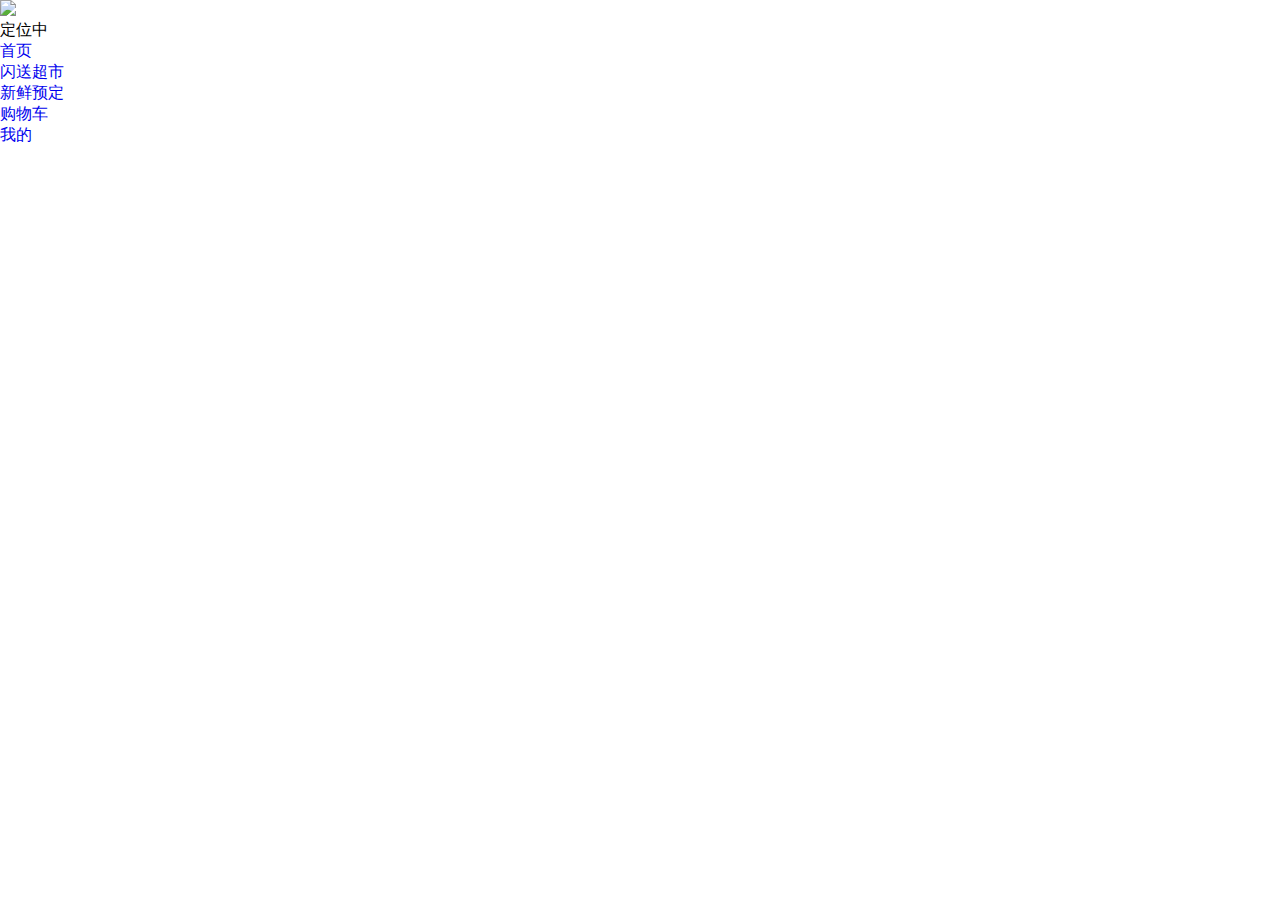
==== index.html @ 6d503137 "add" ====
<!DOCTYPE html>
<html lang="en">
<head>
    <meta charset="UTF-8">
    <meta name="keywords" content="爱鲜蜂,社区O2O,网上外卖,订外卖">
    <meta name="description" content="各种新鲜，闪电送！鲜蜂侠急送,1小时内送货上门,下单后鲜蜂侠火速送上冰饮零食、卤味夜宵~OTO领域的创新企业，专注于社区服务的最后1公里">
    <link rel="shortcut icon" href="./img/app_icon.png">
    <title>爱鲜蜂</title>
    <link rel="stylesheet" href="./lib/css/flexible.css">
    <link rel="stylesheet" href="./css/public.css">
    <!-- AMD 规范 -->
    <script src="./lib/js/require.js" data-main="./js/main"></script>
</head>
<body>
<div class="loading">
    <img src="./img/boot_logo.png">
    <p>定位中</p>
</div>
<div id="main"></div>
<footer class="public_footer">
    <div class="glass"></div>
    <ul>
        <li>
            <a href="#home">
                <span>首页</span>
            </a>
        </li>
        <li>
            <a href="#foudre">
                <span>闪送超市</span>
            </a>
        </li>
        <li>
            <a href="#order">
                <span>新鲜预定</span>
            </a>
        </li>
        <li>
            <a href="#shop">
                <span>购物车</span>
            </a>
        </li>
        <li>
            <a href="#my">
                <span>我的</span>
            </a>
        </li>
    </ul>
</footer>
</body>
</html>
---- lib/css/flexible.css ----
@charset "utf-8";
html {
  color: #000;
  background: #fff;
  overflow-y: scroll;
  -webkit-text-size-adjust: 100%;
  -ms-text-size-adjust: 100%;
}
html * {
  outline: none;
  -webkit-text-size-adjust: none;
  -webkit-tap-highlight-color: rgba(0, 0, 0, 0);
}
html,
body {
  font-family: sans-serif;
}
/* 内外边距通常让各个浏览器样式的表现位置不同 */
body,
div,
dl,
dt,
dd,
ul,
ol,
li,
h1,
h2,
h3,
h4,
h5,
h6,
pre,
code,
form,
fieldset,
legend,
input,
textarea,
p,
blockquote,
th,
td,
hr,
button,
article,
aside,
details,
figcaption,
figure,
footer,
header,
hgroup,
menu,
nav,
section {
  margin: 0;
  padding: 0;
}
input,
select,
textarea {
  font-size: 100%;
}
/* 去掉各 Table  cell 的边距并让其边重合 */
table {
  border-collapse: collapse;
  border-spacing: 0;
}
/* 去除默认边框 */
fieldset,
img {
  border: 0;
}
/* 去掉 firefox 下此元素的边框 */
abbr,
acronym {
  border: 0;
  font-variant: normal;
}
/* 一致的 del 样式 */
del {
  text-decoration: line-through;
}
address,
caption,
cite,
code,
dfn,
em,
th,
var {
  font-style: normal;
  font-weight: 500;
}
/* 去掉列表前的标识, li 会继承 */
ol,
ul {
  list-style: none;
}
/* 对齐是排版最重要的因素, 别让什么都居中 */
caption,
th {
  text-align: left;
}
/* 来自 yahoo, 让标题都自定义, 适应多个系统应用 */
h1,
h2,
h3,
h4,
h5,
h6 {
  font-size: 100%;
  font-weight: 500;
}
q:before,
q:after {
  content: '';
}
/* 统一上标和下标 */
sub,
sup {
  font-size: 75%;
  line-height: 0;
  position: relative;
  vertical-align: baseline;
}
sup {
  top: -0.5em;
}
sub {
  bottom: -0.25em;
}
/* 正常链接 未访问 */
/* 鼠标悬停 */
/* 默认不显示下划线，保持页面简洁 */
ins,
a {
  text-decoration: none;
}
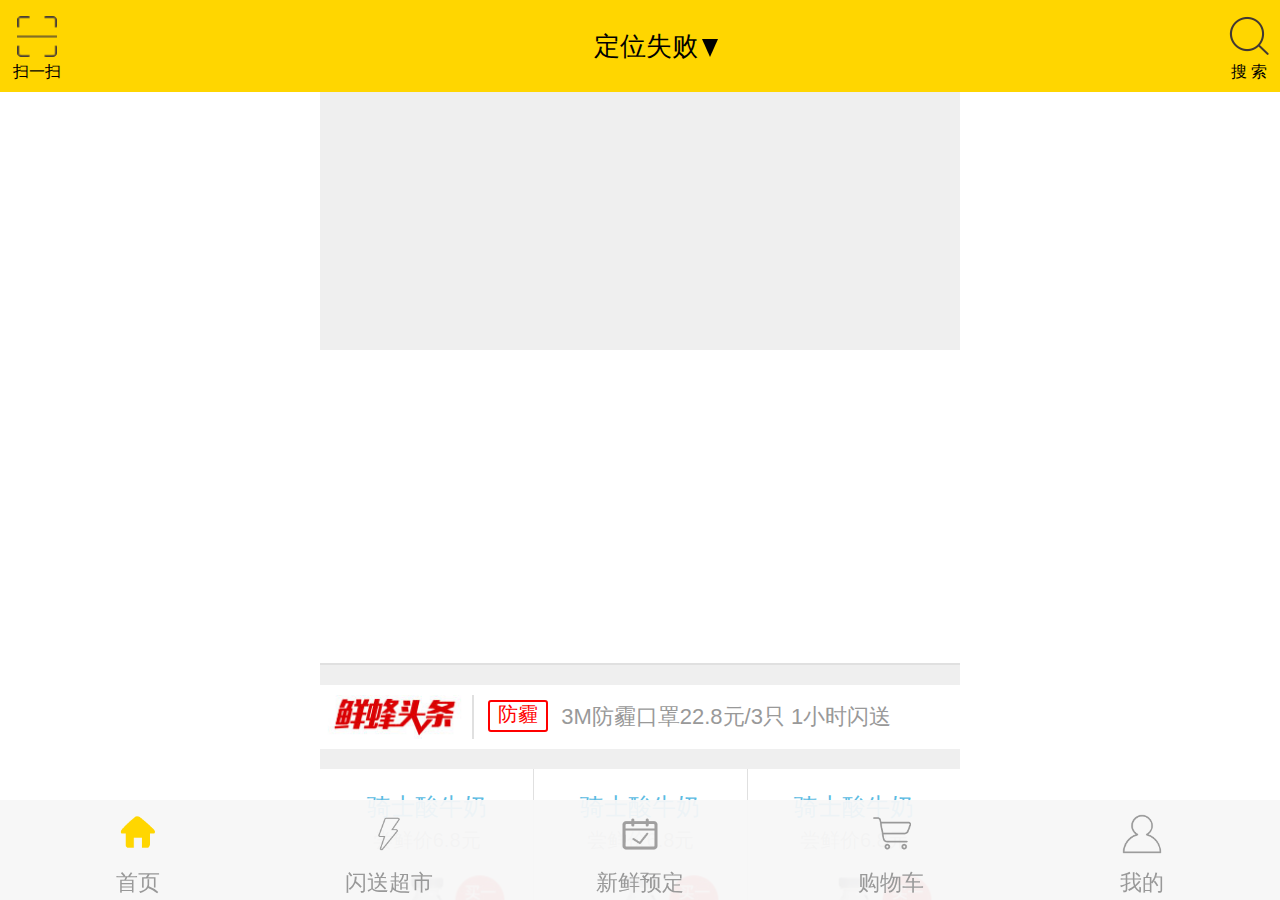
==== commit bb6a4ae2: "add" ====
--- a/index.html
+++ b/index.html
@@ -4,44 +4,45 @@
     <meta charset="UTF-8">
     <meta name="keywords" content="爱鲜蜂,社区O2O,网上外卖,订外卖">
     <meta name="description" content="各种新鲜，闪电送！鲜蜂侠急送,1小时内送货上门,下单后鲜蜂侠火速送上冰饮零食、卤味夜宵~OTO领域的创新企业，专注于社区服务的最后1公里">
-    <link rel="shortcut icon" href="./img/app_icon.png">
+    <link rel="shortcut icon" href="public/img/app_icon.png">
     <title>爱鲜蜂</title>
     <link rel="stylesheet" href="./lib/css/flexible.css">
-    <link rel="stylesheet" href="./css/public.css">
+    <link rel="stylesheet" href="public/css/public.css">
     <!-- AMD 规范 -->
-    <script src="./lib/js/require.js" data-main="./js/main"></script>
+    <script src="./lib/js/require.js" data-main="./public/js/main"></script>
 </head>
 <body>
 <div class="loading">
-    <img src="./img/boot_logo.png">
+    <img src="public/img/boot_logo.png">
     <p>定位中</p>
 </div>
+<div class="temp"></div>
 <div id="main"></div>
 <footer class="public_footer">
     <div class="glass"></div>
     <ul>
         <li>
-            <a href="#home">
+            <a href="#home" class="home">
                 <span>首页</span>
             </a>
         </li>
         <li>
-            <a href="#foudre">
+            <a href="#foudre" class="foudre">
                 <span>闪送超市</span>
             </a>
         </li>
         <li>
-            <a href="#order">
+            <a href="#order" class="order">
                 <span>新鲜预定</span>
             </a>
         </li>
         <li>
-            <a href="#shop">
+            <a href="#shop" class="shop">
                 <span>购物车</span>
             </a>
         </li>
         <li>
-            <a href="#my">
+            <a href="#my" class="my">
                 <span>我的</span>
             </a>
         </li>
--- a/public/css/public.css
+++ b/public/css/public.css
@@ -0,0 +1,87 @@
+body {
+  font: 16px/1.5 "Myriad Set Pro", "Lucida Grande", "Helvetica Neue", Helvetica, Arial, Verdana, sans-serif, 'Microsoft Yahei', Simsun;
+}
+a {
+  color: #000000;
+}
+.loading {
+  background: #ffd600 url("../img/boot_gps.png") center center no-repeat;
+  background-size: 0.9444rem;
+  position: absolute;
+  left: 0;
+  right: 0;
+  top: 0;
+  bottom: 0;
+  display: none;
+  flex-direction: column;
+  align-items: center;
+  text-align: center;
+}
+.loading > img {
+  width: 50%;
+  position: relative;
+  top: 30%;
+}
+.loading > p {
+  text-align: center;
+  position: relative;
+  top: 40%;
+}
+.public_footer {
+  height: 1.5625rem;
+  width: 100%;
+  background-color: rgba(247, 247, 247, 0.94);
+  position: fixed;
+  bottom: 0;
+  left: 0;
+  z-index: 100;
+}
+.glass {
+  background: inherit;
+  filter: blur(30px);
+}
+.public_footer > ul {
+  width: 100%;
+  height: 100%;
+  display: flex;
+  padding: 0 0.1875rem;
+  box-sizing: border-box;
+}
+.public_footer > ul > li {
+  width: 20%;
+  height: 100%;
+}
+.public_footer > ul > li:nth-child(1) > a {
+  background: url("../img/home2.png") center 0.2188rem no-repeat;
+  background-size: 0.6250rem;
+}
+.public_footer > ul > li:nth-child(2) > a {
+  background: url("../img/foudre.png") center 0.2188rem no-repeat;
+  background-size: 0.6250rem;
+}
+.public_footer > ul > li:nth-child(3) > a {
+  background: url("../img/order.png") center 0.2188rem no-repeat;
+  background-size: 0.6250rem;
+}
+.public_footer > ul > li:nth-child(4) > a {
+  background: url("../img/shop.png") center 0.2188rem no-repeat;
+  background-size: 0.6250rem;
+}
+.public_footer > ul > li:nth-child(5) > a {
+  background: url("../img/my.png") center 0.2188rem no-repeat;
+  background-size: 0.6250rem;
+}
+.public_footer > ul > li > a {
+  width: 100%;
+  height: 100%;
+  box-sizing: border-box;
+  padding-top: 1rem;
+  text-align: center;
+  display: flex;
+  justify-content: center;
+  align-items: center;
+}
+.public_footer > ul > li > a > span {
+  font-size: 0.3438rem;
+  color: #999999;
+}
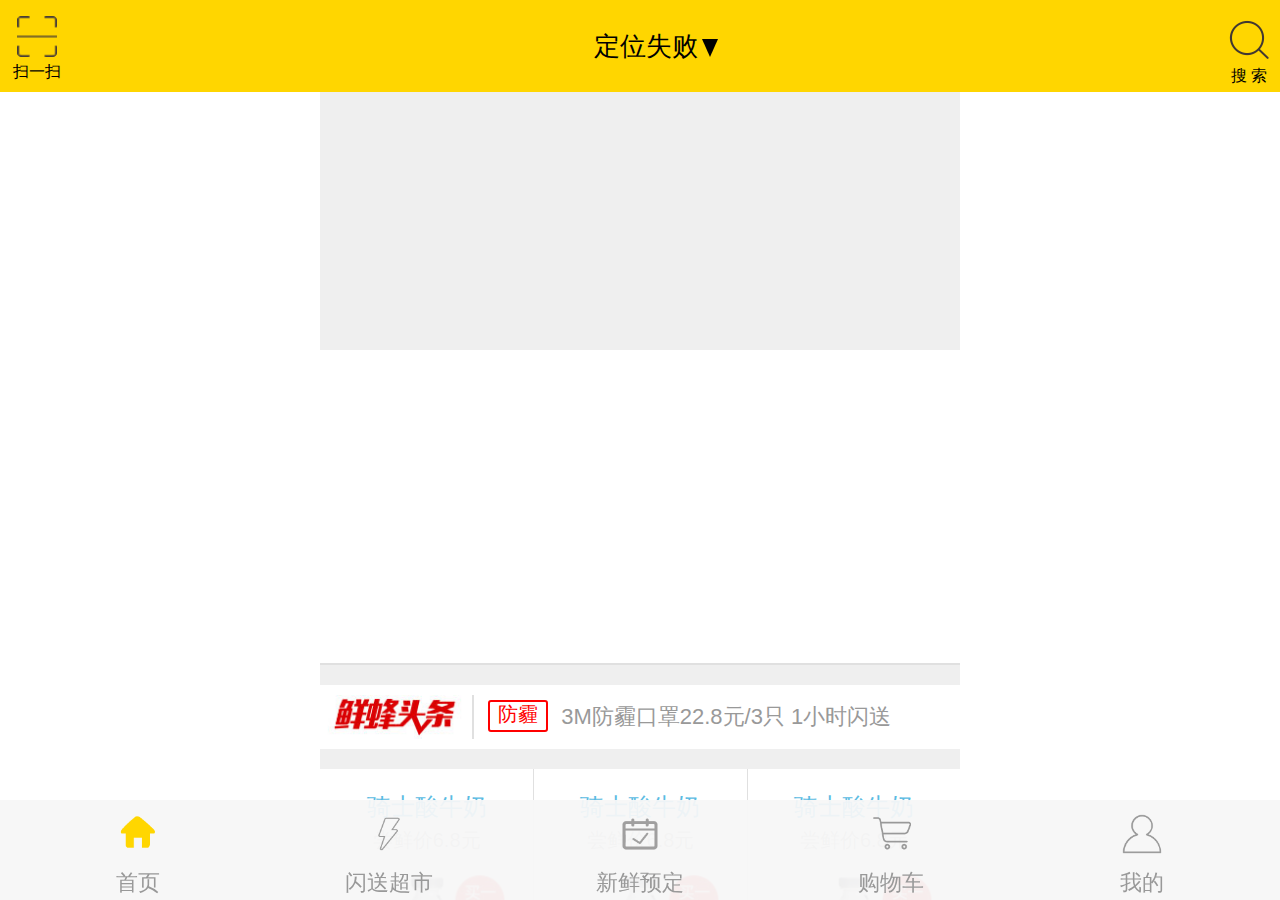
==== commit 3c6ef1d2: "add" ====
--- a/index.html
+++ b/index.html
@@ -7,6 +7,7 @@
     <link rel="shortcut icon" href="public/img/app_icon.png">
     <title>爱鲜蜂</title>
     <link rel="stylesheet" href="./lib/css/flexible.css">
+    <link rel="stylesheet" href="./lib/css/swiper.min.css">
     <link rel="stylesheet" href="public/css/public.css">
     <!-- AMD 规范 -->
     <script src="./lib/js/require.js" data-main="./public/js/main"></script>
@@ -16,33 +17,33 @@
     <img src="public/img/boot_logo.png">
     <p>定位中</p>
 </div>
-<div class="temp"></div>
 <div id="main"></div>
 <footer class="public_footer">
     <div class="glass"></div>
     <ul>
         <li>
-            <a href="#home" class="home">
+            <a href="#home" id="b" class="home">
                 <span>首页</span>
             </a>
         </li>
         <li>
-            <a href="#foudre" class="foudre">
+            <a href="#foudre" id="a" class="foudre">
                 <span>闪送超市</span>
             </a>
         </li>
         <li>
-            <a href="#order" class="order">
+            <a href="#order" id="a" class="order">
                 <span>新鲜预定</span>
             </a>
         </li>
         <li>
-            <a href="#shop" class="shop">
+            <div class="mark"></div>
+            <a href="#shop" id="a" class="shop">
                 <span>购物车</span>
             </a>
         </li>
         <li>
-            <a href="#my" class="my">
+            <a href="#my" id="a" class="my">
                 <span>我的</span>
             </a>
         </li>
--- a/public/css/public.css
+++ b/public/css/public.css
@@ -85,3 +85,20 @@
   font-size: 0.3438rem;
   color: #999999;
 }
+.public_footer > ul > li:nth-child(4) {
+  position: relative;
+}
+.mark {
+  font-size: 0.2500rem;
+  color: #ffffff;
+  width: 0.5625rem;
+  height: 0.5625rem;
+  justify-content: center;
+  align-items: center;
+  background-color: #ff4400;
+  position: absolute;
+  right: .05rem;
+  bottom: .8rem;
+  border-radius: 50%;
+  display: none;
+}
